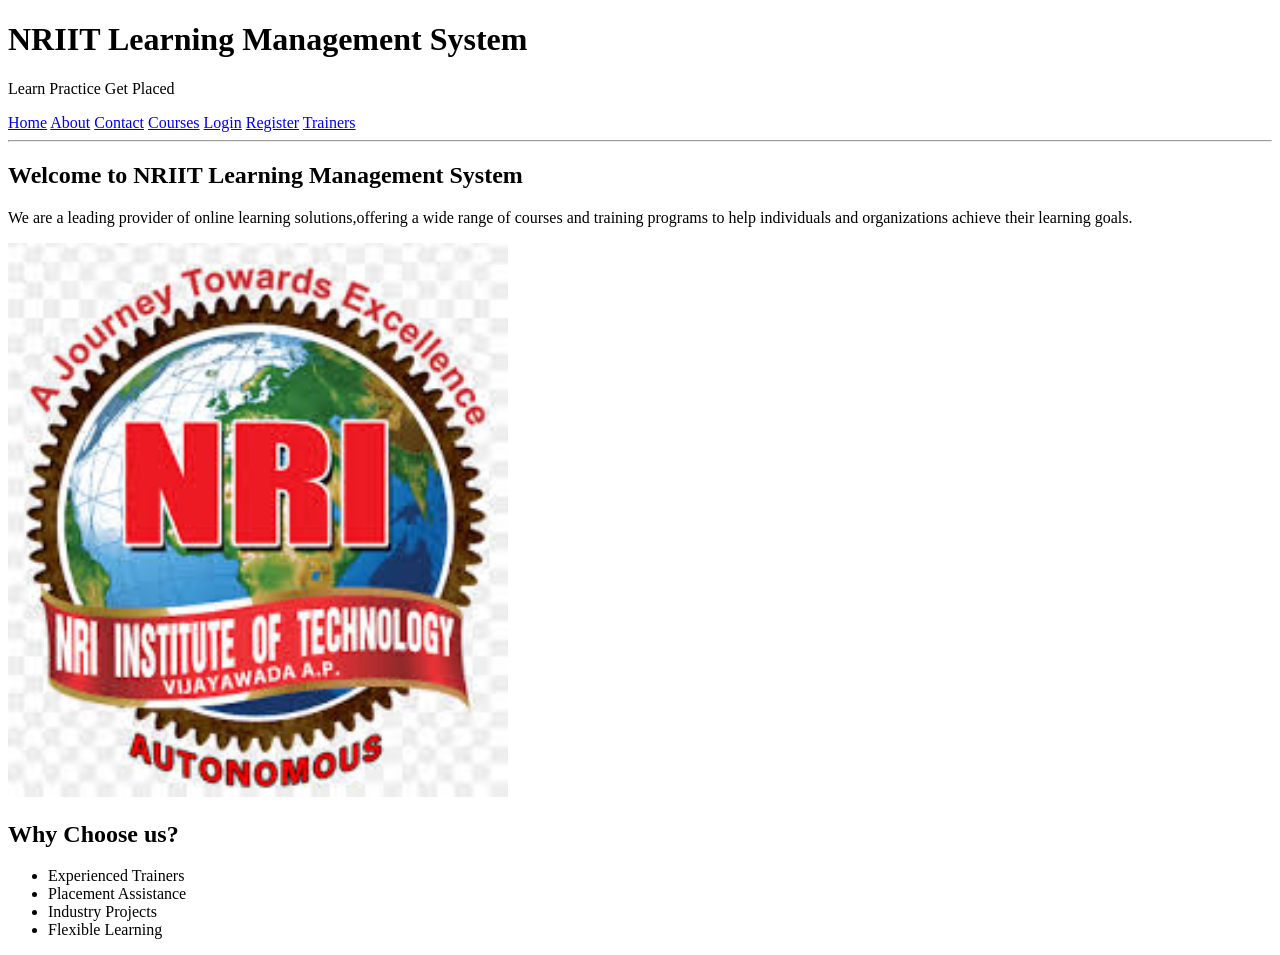
==== index.html @ 131f3cd7 "html" ====
<!DOCTYPE html>
<html lang="en">
<head>
    <meta charset="UTF-8">
    <meta name="viewport" content="width=device-width, initial-scale=1.0">
    <title>Python FullStack</title>
</head>
<body>
    <header>
    <h1>NRIIT Learning Management System</h1>
    <p>Learn Practice Get Placed</p>
    <nav>
        <a href="index.html">Home</a>
        <a href="about.html">About</a>
        <a href="contact.html">Contact</a>
        <a href="courses.html">Courses</a>
        <a href="login.html">Login</a>
        <a href="register.html">Register</a>
        <a href="trainers.html">Trainers</a>
    </nav>
    <hr>
    </header>
    <main>
        <section>
            <h2>Welcome to NRIIT Learning Management System</h2>
            <p>We are a leading provider of online learning solutions,offering a wide range of courses and training programs to help individuals and organizations achieve their learning goals.</p>
            <img src="images/image.jpg" alt="Banner" width="500"        
        </section>
        <section>
            <h2>Why Choose us?</h2>
            <ul>
                <li>Experienced Trainers</li>
                <li>Placement Assistance</li>
                <li>Industry Projects</li>
                <li>Flexible Learning</li>
            </ul>
        </section>

    </main>
</body>
</html>
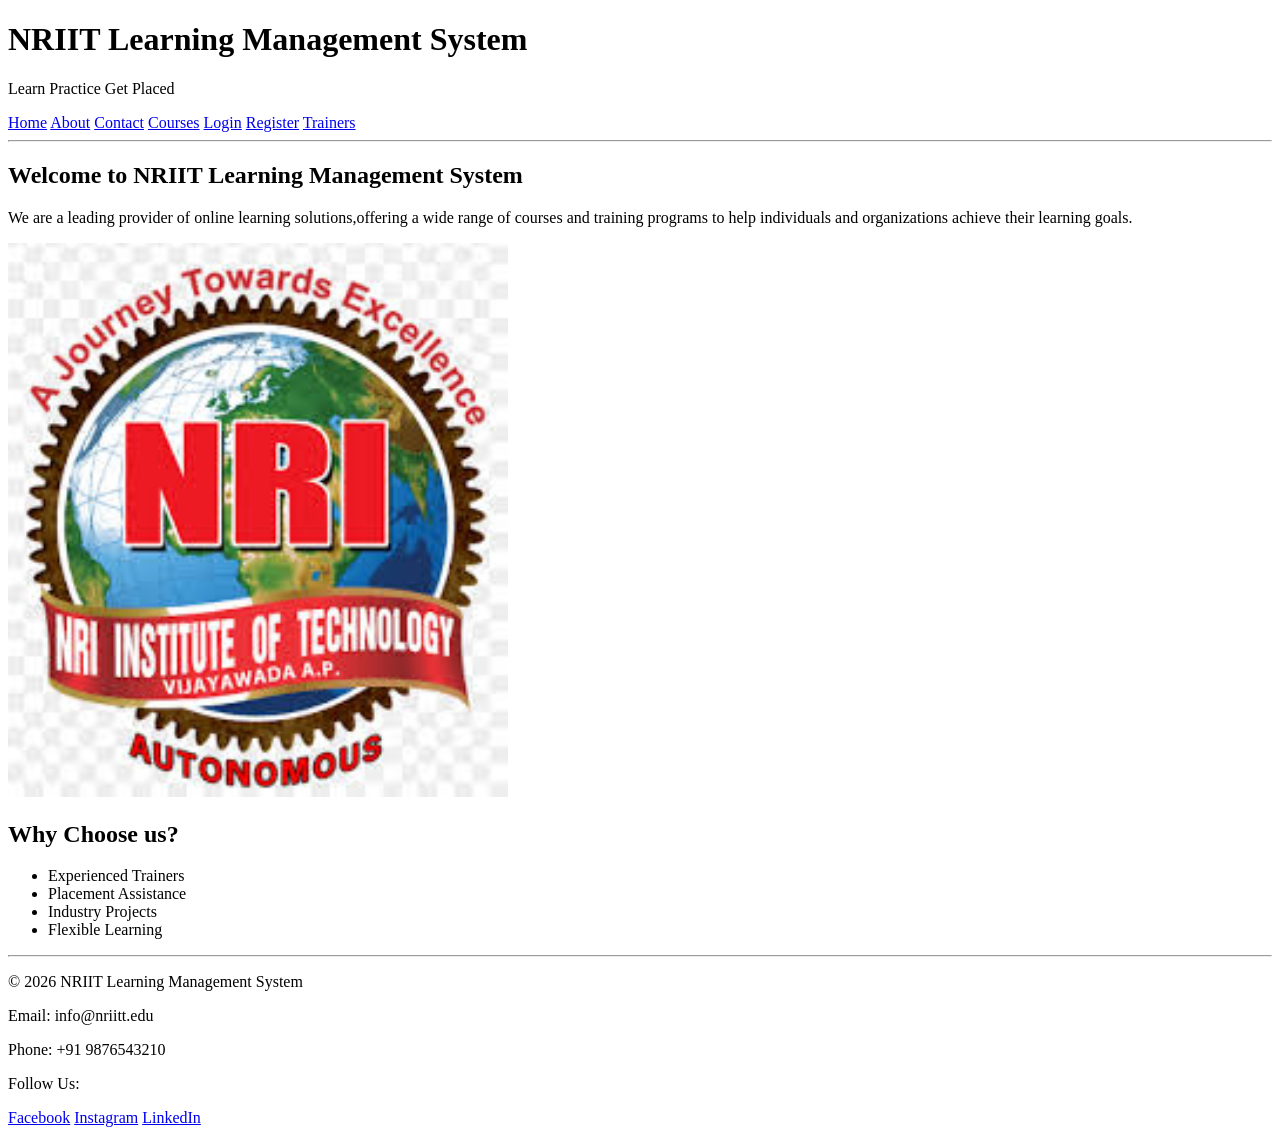
==== commit ff4666d6: "update" ====
--- a/index.html
+++ b/index.html
@@ -3,6 +3,7 @@
 <head>
     <meta charset="UTF-8">
     <meta name="viewport" content="width=device-width, initial-scale=1.0">
+    <link rel="stylesheet" href="css/style.css">
     <title>Python FullStack</title>
 </head>
 <body>
@@ -21,6 +22,7 @@
     <hr>
     </header>
     <main>
+
         <section>
             <h2>Welcome to NRIIT Learning Management System</h2>
             <p>We are a leading provider of online learning solutions,offering a wide range of courses and training programs to help individuals and organizations achieve their learning goals.</p>
@@ -34,8 +36,19 @@
                 <li>Industry Projects</li>
                 <li>Flexible Learning</li>
             </ul>
+
         </section>
 
     </main>
+    <footer>
+        <hr>
+        <p>&copy; 2026 NRIIT Learning Management System</p>
+        <p>Email: info@nriitt.edu</p>
+        <p>Phone: +91 9876543210</p>
+        <p>Follow Us:</p>
+        <a href="#">Facebook</a>
+        <a href="#">Instagram</a>
+        <a href="#">LinkedIn</a>
+    </footer>
 </body>
 </html>
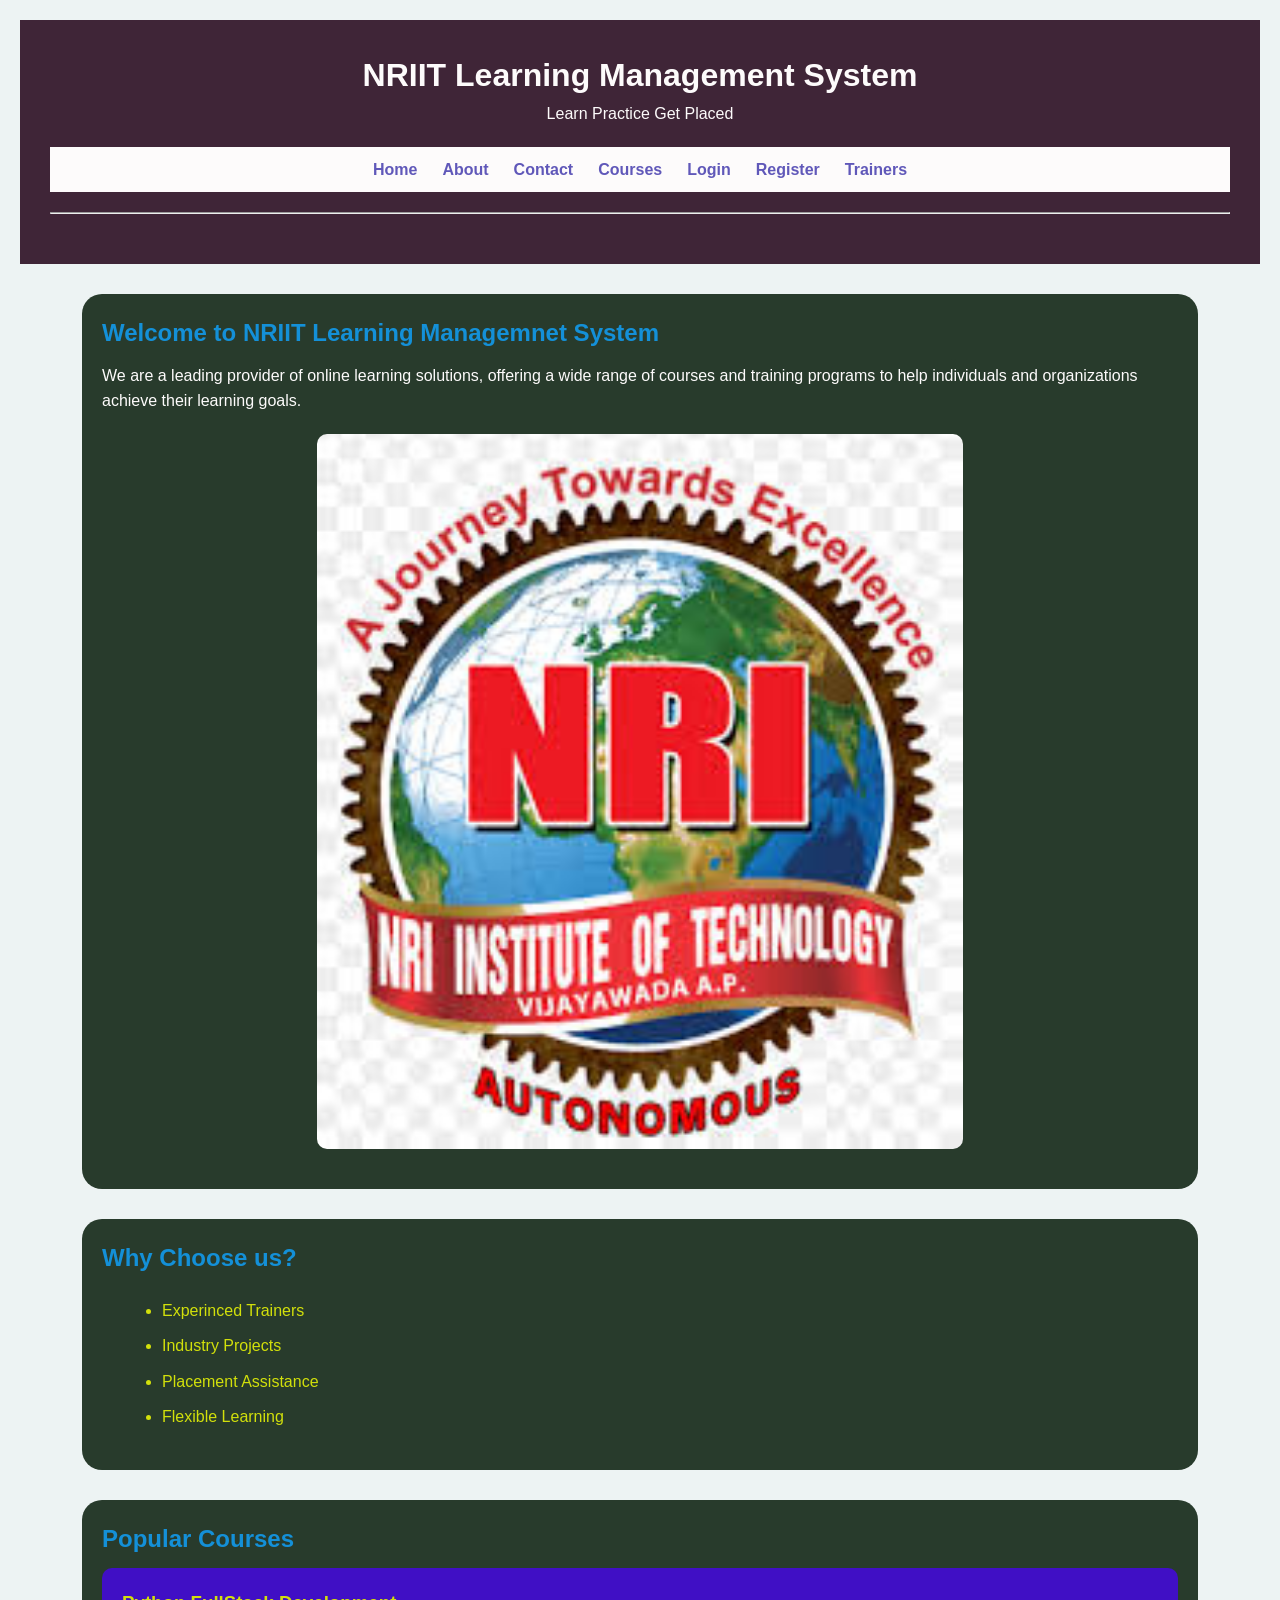
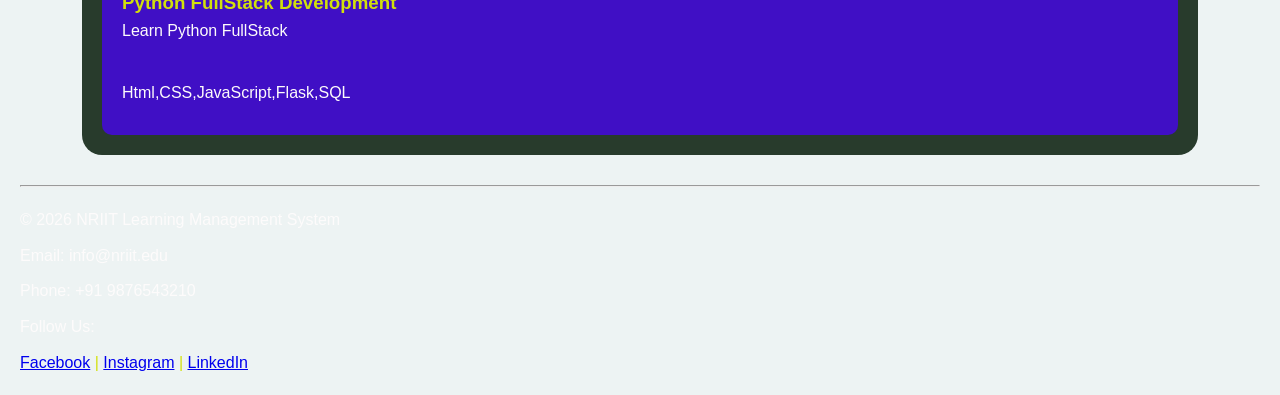
==== commit d7e219eb: "updated" ====
--- a/index.html
+++ b/index.html
@@ -1,54 +1,66 @@
 <!DOCTYPE html>
 <html lang="en">
+
 <head>
     <meta charset="UTF-8">
     <meta name="viewport" content="width=device-width, initial-scale=1.0">
     <link rel="stylesheet" href="css/style.css">
     <title>Python FullStack</title>
 </head>
+
 <body>
     <header>
-    <h1>NRIIT Learning Management System</h1>
-    <p>Learn Practice Get Placed</p>
-    <nav>
-        <a href="index.html">Home</a>
-        <a href="about.html">About</a>
-        <a href="contact.html">Contact</a>
-        <a href="courses.html">Courses</a>
-        <a href="login.html">Login</a>
-        <a href="register.html">Register</a>
-        <a href="trainers.html">Trainers</a>
-    </nav>
-    <hr>
+        <h1>NRIIT Learning Management System</h1>
+        <p>Learn Practice Get Placed</p>
+        <nav>
+            <a href="index.html">Home</a>
+            <a href="about.html">About</a>
+            <a href="contact.html">Contact</a>
+            <a href="courses.html">Courses</a>
+            <a href="login.html">Login</a>
+            <a href="register.html">Register</a>
+            <a href="trainers.html">Trainers</a>
+        </nav>
+        <hr>
     </header>
     <main>
-
         <section>
-            <h2>Welcome to NRIIT Learning Management System</h2>
-            <p>We are a leading provider of online learning solutions,offering a wide range of courses and training programs to help individuals and organizations achieve their learning goals.</p>
-            <img src="images/image.jpg" alt="Banner" width="500"        
+            <h2>Welcome to NRIIT Learning Managemnet System</h2>
+            <p>We are a leading provider of online learning solutions, offering a wide range of courses and training
+                programs to help individuals and organizations achieve their learning goals. </p>
+            <img src="images/image.jpg" alt="Banner" width="500" class="banner">
         </section>
         <section>
             <h2>Why Choose us?</h2>
             <ul>
-                <li>Experienced Trainers</li>
+                <li>Experinced Trainers</li>
+                <li>Industry Projects</li>
                 <li>Placement Assistance</li>
-                <li>Industry Projects</li>
                 <li>Flexible Learning</li>
             </ul>
-
         </section>
-
+        <section> 
+            <h2>Popular Courses</h2>
+            <article>
+                <h3>Python FullStack Development</h3>
+                <p>Learn Python FullStack</p><br>
+                <p>
+                    Html,CSS,JavaScript,Flask,SQL
+                </p>
+            </article>
+        </section>
     </main>
-    <footer>
+        <footer>
         <hr>
         <p>&copy; 2026 NRIIT Learning Management System</p>
-        <p>Email: info@nriitt.edu</p>
+        <p>Email: info@nriit.edu</p>
         <p>Phone: +91 9876543210</p>
         <p>Follow Us:</p>
-        <a href="#">Facebook</a>
-        <a href="#">Instagram</a>
+        <a href="#">Facebook</a> |
+        <a href="#">Instagram</a> |
         <a href="#">LinkedIn</a>
     </footer>
+
 </body>
+
 </html>
--- a/css/style.css
+++ b/css/style.css
@@ -0,0 +1,116 @@
+*{
+    margin: 0;
+    padding: 0;
+    box-sizing: border-box;
+}
+body{
+    font-family: Arial, Helvetica, sans-serif;
+    line-height: 1.6;
+    background-color: #edf3f3;
+    color: #d2e00b;
+    padding: 20px;
+}
+header{
+    background-color: #3f2537;
+    color: #fdfbfb;
+    padding: 30px;
+    text-align:center;
+}
+hr{
+    margin: 20px 0;
+}
+nav{
+    background-color: #fdfbfb;
+    padding: 10px;
+    justify-content: center;
+    gap: 25px;
+    margin-top: 20px;
+    flex-wrap: wrap;
+    display: flex;
+}
+nav a{
+    color: #6058b9;
+    text-decoration: none;
+    font-weight: bold;
+}
+nav a:hover{
+    text-decoration: underline;
+}
+main{
+    margin:auto;
+    width: 90%;
+    margin-top: 30px;
+}
+section{
+    margin-bottom: 30px;
+    background-color: #283b2c;
+    padding: 20px;
+    border-radius: 20px;
+}
+h2{
+    color: #1490d8;
+    margin-bottom: 10px;
+}
+p{
+    color: #fdfbfb;
+    margin-bottom: 10px;
+}
+
+.banner{
+    width: 60%;
+    display: block;
+    margin: 20px auto;
+    border-radius: 10px;
+}
+ul{
+    list-style-type: disc;
+    margin-left: 50px;
+    padding: 10px;
+}
+li{
+    margin-bottom: 10px;
+}
+article{
+    background-color: #400fc5;
+    padding: 20px;
+    border-radius: 10px;
+}
+article:hover{
+    background-color: #f10519;
+}
+table{
+    width: 70%;
+    border-collapse: collapse;
+    margin-top: 20px;
+    color: #2ba34f;
+}
+td{
+    padding: 10px;
+    text-align: center;
+}
+table, th, td{
+    border: 1px solid #070707;
+}
+tr:hover{
+    background-color: #e9c8e4;
+}
+ol{
+    margin-left: 50px;
+    padding: 10px;
+}
+ol li{
+    margin-bottom: 10px;
+}
+form{
+    margin-top: 20px;
+}
+label{
+    display: block;
+    margin-bottom: 2px;
+    font-weight: hold;
+}
+input:not([type="submit"]):not([type="radio"]) {
+    width
+
+
+}
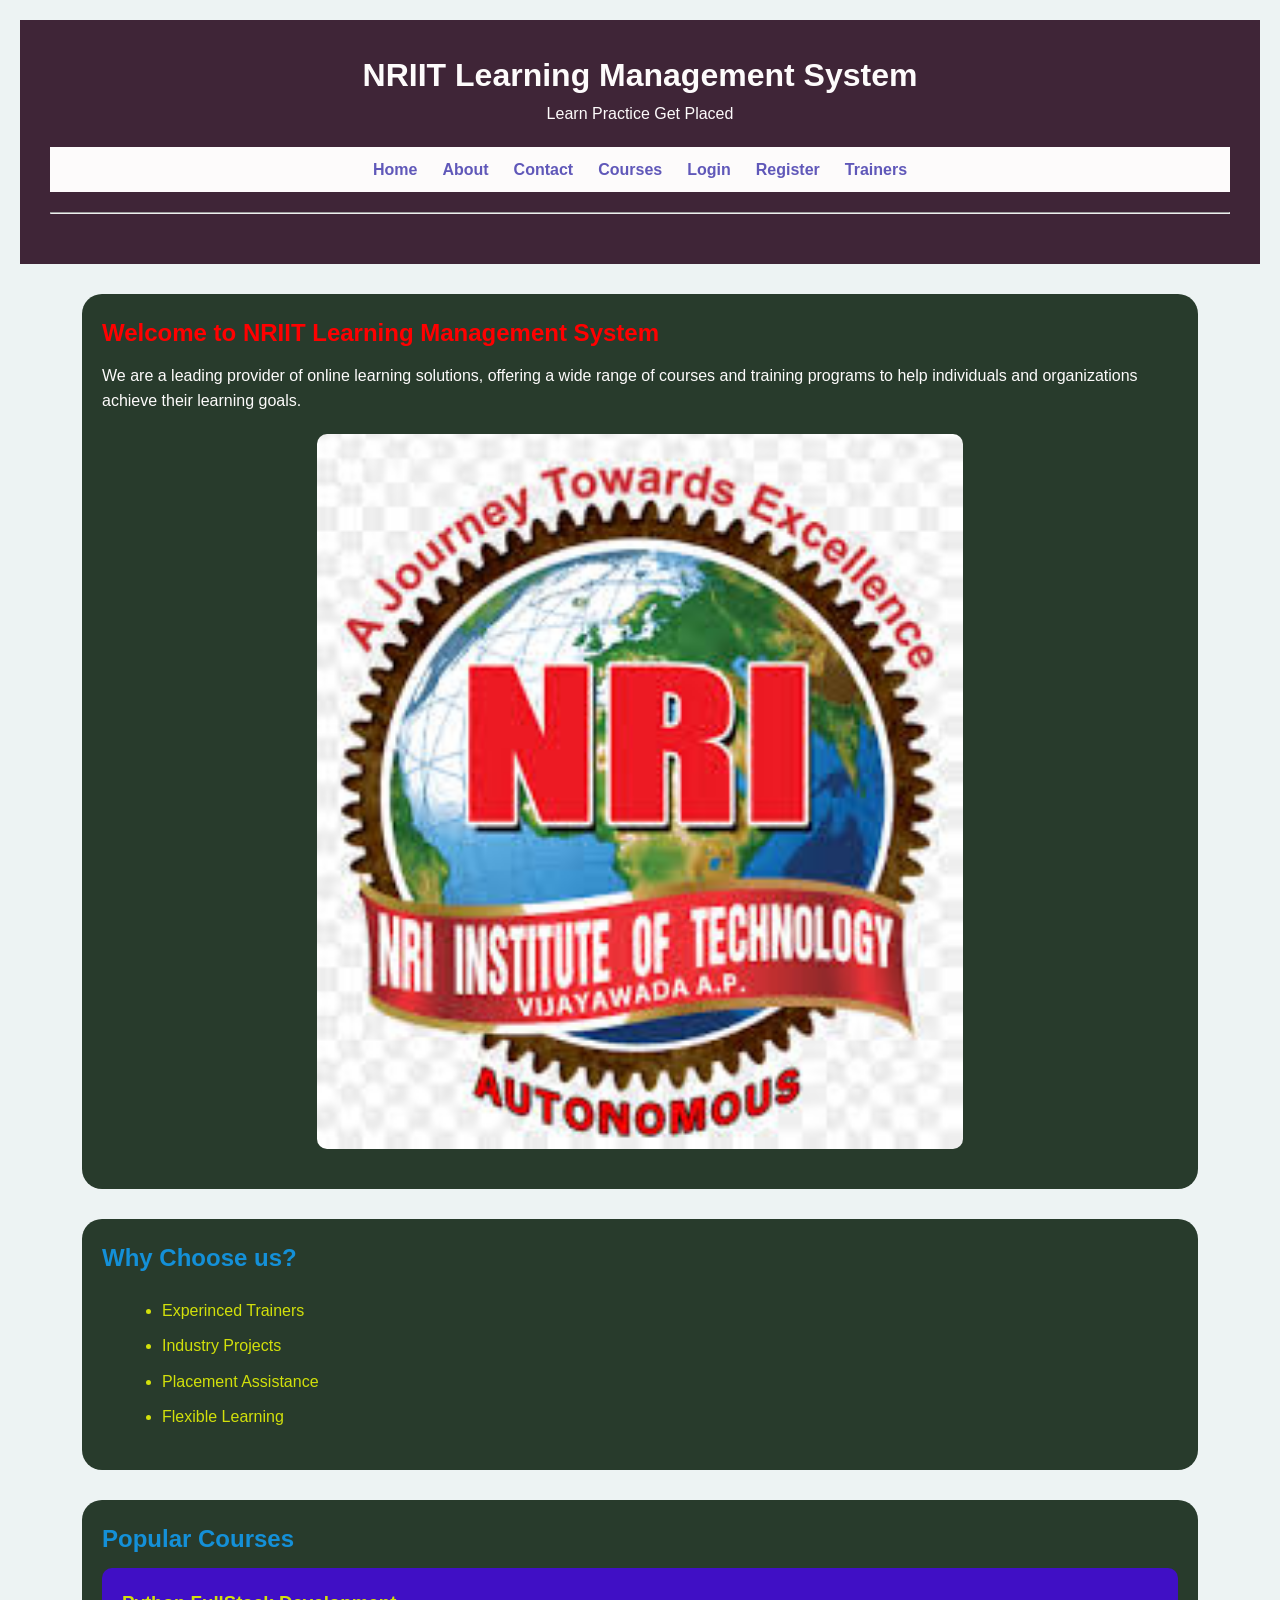
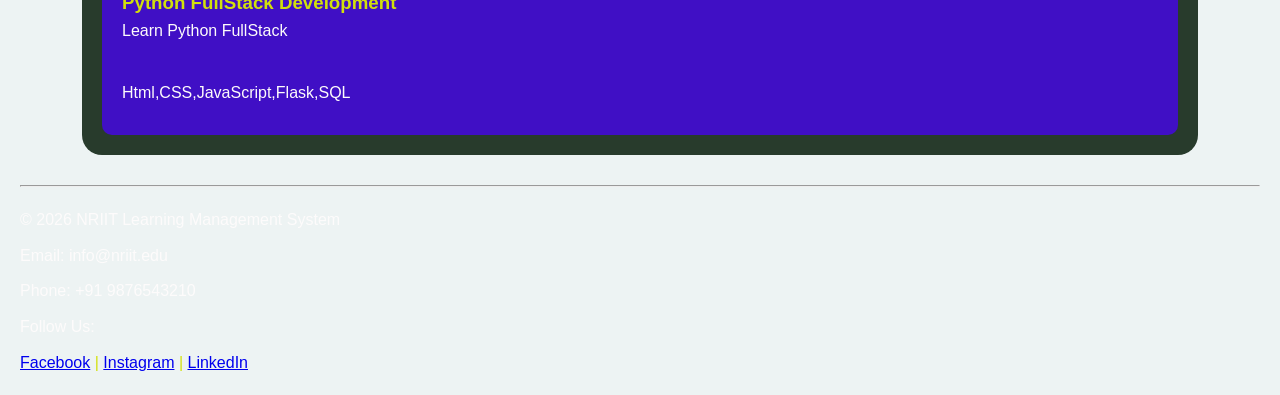
==== commit 9ab90f65: "js" ====
--- a/index.html
+++ b/index.html
@@ -25,7 +25,7 @@
     </header>
     <main>
         <section>
-            <h2>Welcome to NRIIT Learning Managemnet System</h2>
+            <h2 id="welcome">Welcome to NRIIT Learning Management System</h2>
             <p>We are a leading provider of online learning solutions, offering a wide range of courses and training
                 programs to help individuals and organizations achieve their learning goals. </p>
             <img src="images/image.jpg" alt="Banner" width="500" class="banner">
@@ -60,7 +60,7 @@
         <a href="#">Instagram</a> |
         <a href="#">LinkedIn</a>
     </footer>
-
+<script src="js/script.js"></script>
 </body>
 
 </html>
--- a/css/style.css
+++ b/css/style.css
@@ -106,11 +106,14 @@
 }
 label{
     display: block;
-    margin-bottom: 2px;
-    font-weight: hold;
+    margin-bottom: 20px;
+    font-weight: bold;
 }
 input:not([type="submit"]):not([type="radio"]) {
-    width
+    width: 60%;
+    padding: 5px;
+    margin-bottom: 5px;
+    border: 1px solid #fdfbfb;
 
 
 }
